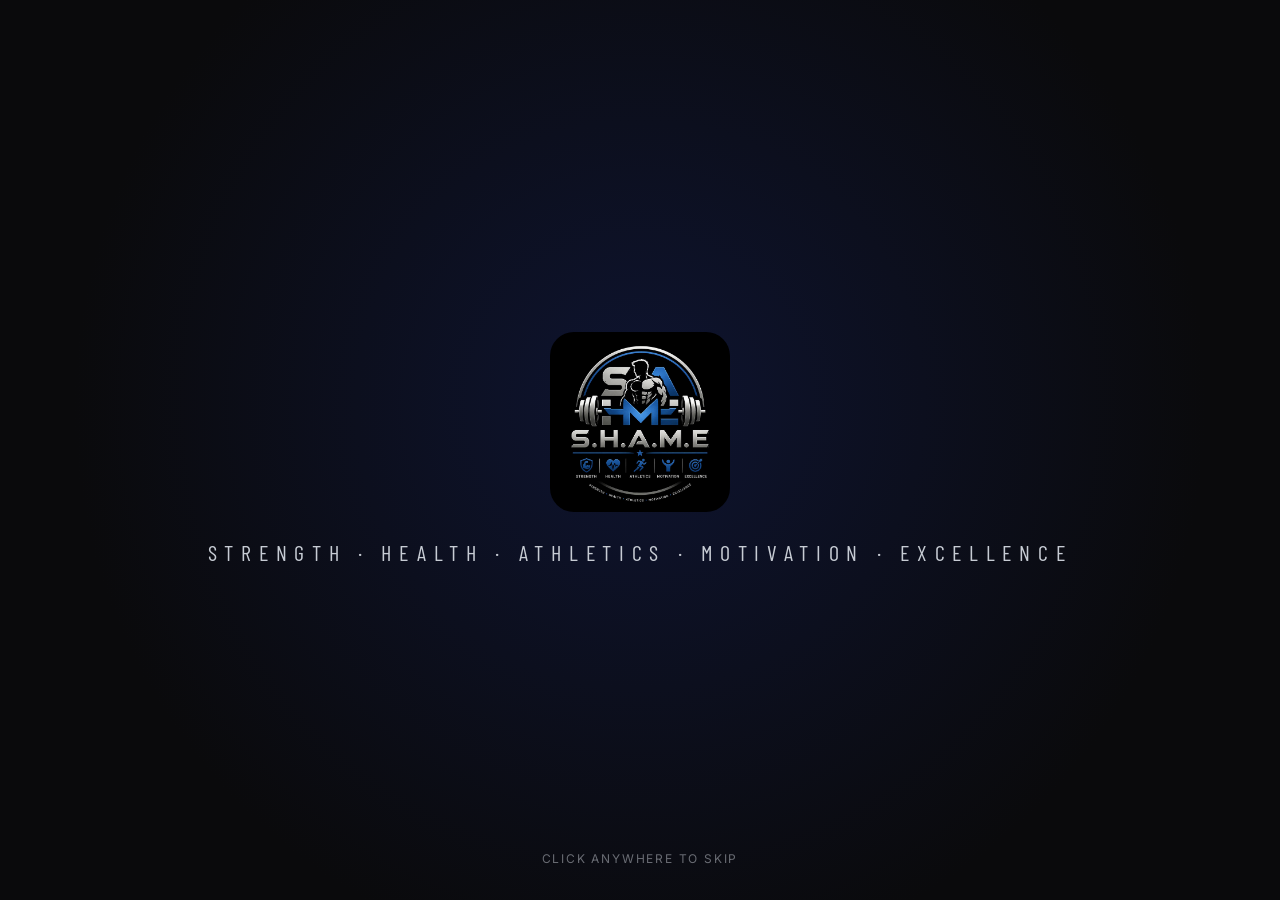
==== dashboard.html @ 20376192 "IAP-37: logout and route guard on all protected pages" ====
<!DOCTYPE html>
<html lang="en">
<head>
  <meta charset="UTF-8" />
  <meta name="viewport" content="width=device-width, initial-scale=1.0" />
  <title>S.H.A.M.E Gym — Dashboard</title>

  <link rel="preconnect" href="https://fonts.googleapis.com" />
  <link rel="preconnect" href="https://fonts.gstatic.com" crossorigin />
  <link href="https://fonts.googleapis.com/css2?family=Barlow+Condensed:wght@500;600;700&family=Inter:wght@400;500;600&display=swap" rel="stylesheet" />
  <link rel="stylesheet" href="css/style.css" />

  <!-- ROUTE GUARD: runs before the page renders. No session -> back to login. -->
  <script src="js/auth.js"></script>
  <script>requireAuth();</script>
</head>
<body>
  <div class="app">

    <!-- SHARED SIDEBAR (same markup on every internal page; only the
         active link changes). -->
    <aside class="sidebar">
      <div class="sidebar-brand">
        <img src="assets/logo.jpeg" alt="S.H.A.M.E logo" />
        <span class="wordmark">S.H.A.M.E</span>
      </div>

      <nav class="nav">
        <a class="nav-link active" href="dashboard.html">Dashboard</a>
        <a class="nav-link" href="members.html">Members</a>
        <a class="nav-link" href="trainers.html">Trainers</a>
        <a class="nav-link" href="schedules.html">Schedules</a>
      </nav>

      <div class="sidebar-user">
        <div class="user-name" id="sidebarUserName">—</div>
        <div class="user-role" id="sidebarUserRole">—</div>
        <button class="btn btn-ghost btn-sm btn-block" id="logoutBtn" style="margin-top:12px;">Log out</button>
      </div>
    </aside>

    <!-- MAIN CONTENT -->
    <main class="main page-enter">
      <div class="page-header">
        <div>
          <h1 id="welcomeTitle">Welcome back</h1>
          <p class="subtitle">Here is what is happening at S.H.A.M.E today.</p>
        </div>
      </div>

      <!-- Quick stats: numbers are computed from localStorage at load. -->
      <div class="stats-grid">
        <div class="stat-card">
          <div class="stat-label">Total members</div>
          <div class="stat-value" id="statMembers">0</div>
        </div>
        <div class="stat-card">
          <div class="stat-label">Trainers</div>
          <div class="stat-value" id="statTrainers">0</div>
        </div>
        <div class="stat-card">
          <div class="stat-label">Scheduled classes</div>
          <div class="stat-value" id="statClasses">0</div>
        </div>
      </div>

      <section class="card">
        <h2 style="font-size:24px;margin-bottom:8px;">Quick actions</h2>
        <p class="subtitle" style="margin-bottom:16px;">Jump straight to the most common tasks.</p>
        <div style="display:flex; gap:12px; flex-wrap:wrap;">
          <a class="btn btn-primary" href="members.html">Manage members</a>
          <a class="btn btn-ghost" href="trainers.html">Manage trainers</a>
          <a class="btn btn-ghost" href="schedules.html">Manage schedules</a>
        </div>
      </section>
    </main>
  </div>

  <script src="js/data.js"></script>
  <script>
    // Fill the sidebar user box and wire logout.
    mountSidebarUser();

    // Personalise the greeting with the logged-in user's name.
    document.getElementById("welcomeTitle").textContent =
      "Welcome back, " + getSession().name;

    // Compute the quick stats straight from localStorage (array lengths).
    document.getElementById("statMembers").textContent = getMembers().length;
    document.getElementById("statTrainers").textContent = getTrainers().length;
    document.getElementById("statClasses").textContent = getSchedules().length;
  </script>
</body>
</html>
---- css/style.css ----
/* ============================================================
   S.H.A.M.E GYM — shared stylesheet
   One file shared by every page. Organised top-to-bottom as:
   1) Theme variables  2) Base/reset  3) Layout (sidebar + main)
   4) Components (buttons, forms, cards, tables, badges, modal)
   5) Login + splash  6) Toast  7) Animations + reduced motion
   ============================================================ */

/* ---------- 1) THEME VARIABLES ---------- */
/* All colours and shared sizes live here so the whole app can be
   re-themed from one place. */
:root {
  --bg: #0A0A0C;            /* near-black main background */
  --bg-elevated: #121218;   /* card / panel surfaces */
  --bg-hover: #1A1A22;      /* hover state for rows and cards */
  --navy: #16213E;          /* deep navy accent for gradients */
  --primary: #2E5BFF;       /* athletic blue: buttons, active nav, links */
  --purple: #5B2EAE;        /* dark purple secondary accent */
  --silver: #C7CCD4;        /* secondary text */
  --white: #F5F7FA;         /* headings and primary text */
  --danger: #FF4D5E;        /* errors */
  --success: #2EE6A8;       /* success states */
  --border: rgba(255, 255, 255, 0.08); /* 1px borders */

  /* Spacing scale (8 / 16 / 24 / 32) keeps gaps consistent everywhere. */
  --space-1: 8px;
  --space-2: 16px;
  --space-3: 24px;
  --space-4: 32px;

  --radius-card: 12px;
  --radius-control: 10px;

  --font-display: "Barlow Condensed", system-ui, sans-serif; /* headings */
  --font-body: "Inter", system-ui, sans-serif;               /* body / UI */
}

/* ---------- 2) BASE / RESET ---------- */
/* Light reset so margins and box sizing behave the same in all browsers. */
* {
  margin: 0;
  padding: 0;
  box-sizing: border-box;
}

body {
  font-family: var(--font-body);
  color: var(--white);
  background-color: var(--bg);
  /* Layered gradients give a non-flat background: a faint blue glow top-left,
     a purple hint bottom-right, over the near-black base. */
  background-image:
    radial-gradient(900px 600px at 15% -10%, rgba(46, 91, 255, 0.10), transparent 60%),
    radial-gradient(700px 500px at 100% 100%, rgba(91, 46, 174, 0.10), transparent 60%),
    linear-gradient(160deg, #0A0A0C 0%, #0B0E1A 55%, #0A0A0C 100%);
  background-attachment: fixed;
  min-height: 100vh;
  line-height: 1.5;
}

h1, h2, h3, h4 {
  font-family: var(--font-display);
  text-transform: uppercase;
  letter-spacing: 0.04em;
  font-weight: 700;
  color: var(--white);
  line-height: 1.1;
}

a { color: var(--primary); text-decoration: none; }

/* ---------- 3) LAYOUT: SIDEBAR + MAIN ---------- */
/* Every internal page uses this shell: a fixed sidebar on the left and a
   scrolling main area on the right. */
.app {
  display: flex;
  min-height: 100vh;
}

.sidebar {
  position: fixed;
  top: 0;
  left: 0;
  width: 260px;
  height: 100vh;
  background-color: var(--bg-elevated);
  border-right: 1px solid var(--border);
  display: flex;
  flex-direction: column;
  padding: var(--space-3) var(--space-2);
}

.sidebar-brand {
  display: flex;
  align-items: center;
  gap: var(--space-1);
  padding-bottom: var(--space-3);
  border-bottom: 1px solid var(--border);
}

.sidebar-brand img {
  width: 44px;
  height: 44px;
  border-radius: 10px;
  object-fit: cover;
}

/* The wordmark uses a silver-to-blue metallic gradient clipped to the text,
   echoing the chrome look of the logo. */
.sidebar-brand .wordmark {
  font-family: var(--font-display);
  font-size: 22px;
  font-weight: 700;
  letter-spacing: 0.12em;
  background: linear-gradient(100deg, var(--silver), var(--primary));
  -webkit-background-clip: text;
  background-clip: text;
  color: transparent;
}

.nav {
  display: flex;
  flex-direction: column;
  gap: 4px;
  margin-top: var(--space-3);
  flex: 1; /* pushes the user box to the bottom */
}

.nav-link {
  position: relative;
  display: flex;
  align-items: center;
  gap: var(--space-1);
  padding: 12px 14px;
  border-radius: var(--radius-control);
  color: var(--silver);
  font-weight: 500;
  transition: background-color 0.2s ease, color 0.2s ease;
}

.nav-link:hover {
  background-color: var(--bg-hover);
  color: var(--white);
}

/* The active link gets a blue background tint and an animated left bar. */
.nav-link.active {
  background-color: rgba(46, 91, 255, 0.14);
  color: var(--white);
}

.nav-link.active::before {
  content: "";
  position: absolute;
  left: 0;
  top: 8px;
  bottom: 8px;
  width: 3px;
  border-radius: 3px;
  background: linear-gradient(var(--primary), var(--purple));
  animation: slide-in-left 0.3s ease;
}

/* Logged-in user block pinned to the bottom of the sidebar. */
.sidebar-user {
  border-top: 1px solid var(--border);
  padding-top: var(--space-2);
}

.sidebar-user .user-name { font-weight: 600; color: var(--white); }
.sidebar-user .user-role {
  font-size: 12px;
  color: var(--silver);
  text-transform: capitalize;
}

.main {
  margin-left: 260px; /* clears the fixed sidebar */
  flex: 1;
  padding: var(--space-4);
  width: calc(100% - 260px);
}

/* Page header: title on the left, optional action button on the right. */
.page-header {
  display: flex;
  align-items: center;
  justify-content: space-between;
  margin-bottom: var(--space-4);
  gap: var(--space-2);
}

.page-header h1 { font-size: 34px; }
.page-header .subtitle { color: var(--silver); margin-top: 4px; }

/* ---------- 4) COMPONENTS ---------- */

/* Buttons share one base; modifiers change colour. */
.btn {
  font-family: var(--font-body);
  font-weight: 600;
  font-size: 14px;
  padding: 11px 18px;
  border: 1px solid transparent;
  border-radius: var(--radius-control);
  cursor: pointer;
  color: var(--white);
  background-color: var(--bg-hover);
  transition: transform 0.12s ease, box-shadow 0.2s ease,
              background-color 0.2s ease;
}

.btn:hover { transform: translateY(-2px); }     /* hover lift */
.btn:active { transform: translateY(0); }        /* press-down */
.btn:focus-visible {
  outline: 2px solid var(--primary);
  outline-offset: 2px;
}

.btn-primary {
  background: linear-gradient(120deg, var(--primary), #1E45D8);
  border-color: rgba(46, 91, 255, 0.6);
}
.btn-primary:hover { box-shadow: 0 6px 20px rgba(46, 91, 255, 0.35); } /* blue glow */

.btn-ghost {
  background-color: transparent;
  border-color: var(--border);
  color: var(--silver);
}
.btn-ghost:hover { color: var(--white); background-color: var(--bg-hover); }

.btn-danger { background-color: transparent; border-color: rgba(255,77,94,0.4); color: var(--danger); }
.btn-danger:hover { background-color: rgba(255, 77, 94, 0.12); }

.btn-sm { padding: 7px 12px; font-size: 13px; }
.btn-block { width: 100%; }

/* Generic elevated panel/card surface. */
.card {
  background-color: var(--bg-elevated);
  border: 1px solid var(--border);
  border-radius: var(--radius-card);
  padding: var(--space-3);
}

/* Dashboard quick-stat cards. */
.stats-grid {
  display: grid;
  grid-template-columns: repeat(auto-fit, minmax(220px, 1fr));
  gap: var(--space-3);
  margin-bottom: var(--space-4);
}

.stat-card {
  background-color: var(--bg-elevated);
  border: 1px solid var(--border);
  border-radius: var(--radius-card);
  padding: var(--space-3);
  position: relative;
  overflow: hidden;
  transition: background-color 0.2s ease, transform 0.12s ease;
}
.stat-card:hover { background-color: var(--bg-hover); transform: translateY(-2px); }

.stat-card .stat-label {
  font-size: 12px;
  letter-spacing: 0.12em;
  text-transform: uppercase;
  color: var(--silver);
}
.stat-card .stat-value {
  font-family: var(--font-display);
  font-size: 48px;
  font-weight: 700;
  background: linear-gradient(120deg, var(--white), var(--primary));
  -webkit-background-clip: text;
  background-clip: text;
  color: transparent;
}

/* Forms: labels, inputs and inline error messages. */
.field { margin-bottom: var(--space-2); }
.field label {
  display: block;
  font-size: 13px;
  font-weight: 500;
  color: var(--silver);
  margin-bottom: 6px;
}

.field input,
.field select {
  width: 100%;
  padding: 11px 13px;
  background-color: var(--bg);
  border: 1px solid var(--border);
  border-radius: var(--radius-control);
  color: var(--white);
  font-family: var(--font-body);
  font-size: 14px;
  transition: border-color 0.2s ease, box-shadow 0.2s ease;
}

.field input::placeholder { color: rgba(199, 204, 212, 0.4); }

.field input:focus,
.field select:focus {
  outline: none;
  border-color: var(--primary);
  box-shadow: 0 0 0 3px rgba(46, 91, 255, 0.25); /* focus ring */
}

/* Invalid input: red border + a one-shot shake (added by JS). */
.field input.invalid,
.field select.invalid { border-color: var(--danger); }
.shake { animation: shake 0.35s ease; }

.field-error {
  display: block;
  min-height: 16px;
  margin-top: 5px;
  font-size: 12px;
  color: var(--danger);
  opacity: 0;
  transition: opacity 0.2s ease;
}
.field-error.show { opacity: 1; }

/* Tables for members and schedules. */
.table-wrap {
  background-color: var(--bg-elevated);
  border: 1px solid var(--border);
  border-radius: var(--radius-card);
  overflow: hidden;
}

table { width: 100%; border-collapse: collapse; }

thead th {
  text-align: left;
  font-family: var(--font-display);
  text-transform: uppercase;
  letter-spacing: 0.06em;
  font-size: 13px;
  color: var(--silver);
  padding: 14px var(--space-2);
  border-bottom: 1px solid var(--border);
  background-color: rgba(255, 255, 255, 0.02);
}

tbody td {
  padding: 14px var(--space-2);
  border-bottom: 1px solid var(--border);
  font-size: 14px;
}
tbody tr:last-child td { border-bottom: none; }
tbody tr { transition: background-color 0.2s ease; }
tbody tr:hover { background-color: var(--bg-hover); } /* row hover */

.row-actions { display: flex; gap: var(--space-1); }

/* Coloured membership / specialization badges. */
.badge {
  display: inline-block;
  padding: 4px 11px;
  border-radius: 999px;
  font-size: 12px;
  font-weight: 600;
  letter-spacing: 0.03em;
  border: 1px solid transparent;
}
.badge-silver { color: var(--silver); background: rgba(199,204,212,0.12); border-color: rgba(199,204,212,0.25); }
.badge-blue   { color: #9DB4FF;     background: rgba(46,91,255,0.15);   border-color: rgba(46,91,255,0.4); }
.badge-purple { color: #C2A6F5;     background: rgba(91,46,174,0.18);   border-color: rgba(91,46,174,0.45); }

/* Trainer cards grid (different presentation from the tables). */
.cards-grid {
  display: grid;
  grid-template-columns: repeat(auto-fill, minmax(260px, 1fr));
  gap: var(--space-3);
}

.trainer-card {
  background-color: var(--bg-elevated);
  border: 1px solid var(--border);
  border-radius: var(--radius-card);
  padding: var(--space-3);
  transition: background-color 0.2s ease, transform 0.12s ease, box-shadow 0.2s ease;
}
.trainer-card:hover {
  background-color: var(--bg-hover);
  transform: translateY(-3px);
  box-shadow: 0 10px 30px rgba(0, 0, 0, 0.4);
}

/* Circular monogram avatar built from the trainer's initials. */
.trainer-avatar {
  width: 56px;
  height: 56px;
  border-radius: 50%;
  display: flex;
  align-items: center;
  justify-content: center;
  font-family: var(--font-display);
  font-size: 22px;
  font-weight: 700;
  color: var(--white);
  background: linear-gradient(135deg, var(--primary), var(--purple));
  margin-bottom: var(--space-2);
}

.trainer-card .trainer-name { font-family: var(--font-display); font-size: 22px; text-transform: uppercase; }
.trainer-card .trainer-contact { color: var(--silver); font-size: 13px; margin-top: var(--space-2); }
.trainer-card .trainer-meta { margin-top: var(--space-2); display: flex; gap: var(--space-1); flex-wrap: wrap; align-items: center; }

/* Empty-state message shown when a list has no items. */
.empty-state {
  text-align: center;
  color: var(--silver);
  padding: var(--space-4);
}

/* Modal dialog: dimmed backdrop + centred panel. Hidden by default. */
.modal-backdrop {
  position: fixed;
  inset: 0;
  background: rgba(5, 5, 8, 0.7);
  backdrop-filter: blur(3px);
  display: none;             /* toggled to flex by JS */
  align-items: center;
  justify-content: center;
  padding: var(--space-2);
  z-index: 50;
}
.modal-backdrop.open { display: flex; animation: fade-in 0.25s ease; }

.modal {
  width: 100%;
  max-width: 460px;
  background-color: var(--bg-elevated);
  border: 1px solid var(--border);
  border-radius: var(--radius-card);
  padding: var(--space-3);
  max-height: 90vh;
  overflow-y: auto;
  animation: scale-in 0.25s ease;
}

.modal-head {
  display: flex;
  align-items: center;
  justify-content: space-between;
  margin-bottom: var(--space-3);
}
.modal-head h2 { font-size: 26px; }
.modal-close {
  background: none;
  border: none;
  color: var(--silver);
  font-size: 24px;
  cursor: pointer;
  line-height: 1;
}
.modal-close:hover { color: var(--white); }
.modal-actions { display: flex; gap: var(--space-1); justify-content: flex-end; margin-top: var(--space-3); }

/* ---------- 5) LOGIN + SPLASH ---------- */
.login-wrap {
  min-height: 100vh;
  display: flex;
  align-items: center;
  justify-content: center;
  padding: var(--space-2);
}

/* Glassy login card with a faint blue plate-glow behind it. */
.login-card {
  width: 100%;
  max-width: 400px;
  background: rgba(18, 18, 24, 0.75);
  backdrop-filter: blur(12px);
  border: 1px solid var(--border);
  border-radius: var(--radius-card);
  padding: var(--space-4);
  position: relative;
  box-shadow: 0 30px 80px rgba(0, 0, 0, 0.5);
}

.login-logo {
  width: 84px;
  height: 84px;
  border-radius: 16px;
  object-fit: cover;
  display: block;
  margin: 0 auto var(--space-2);
}

.login-card h1 { font-size: 32px; text-align: center; }
.login-card .login-sub {
  text-align: center;
  color: var(--silver);
  font-size: 13px;
  letter-spacing: 0.18em;
  text-transform: uppercase;
  margin-bottom: var(--space-3);
}

/* Form-level error banner (wrong credentials). */
.form-error {
  display: none;
  background: rgba(255, 77, 94, 0.12);
  border: 1px solid rgba(255, 77, 94, 0.4);
  color: var(--danger);
  border-radius: var(--radius-control);
  padding: 10px 13px;
  font-size: 13px;
  margin-bottom: var(--space-2);
}
.form-error.show { display: block; animation: fade-in 0.25s ease; }

/* Collapsible demo-credentials hint (native <details>). */
.demo-hint {
  margin-top: var(--space-3);
  border: 1px dashed var(--border);
  border-radius: var(--radius-control);
  padding: 12px 14px;
  font-size: 13px;
}
.demo-hint summary {
  cursor: pointer;
  color: var(--silver);
  font-weight: 500;
  letter-spacing: 0.04em;
}
.demo-hint code { color: #9DB4FF; }
.demo-hint ul { list-style: none; margin-top: var(--space-1); }
.demo-hint li { padding: 3px 0; color: var(--silver); }

/* Full-screen splash overlay shown once per session. */
.splash {
  position: fixed;
  inset: 0;
  z-index: 100;
  background: radial-gradient(circle at 50% 45%, #0E1430, var(--bg) 70%);
  display: flex;
  flex-direction: column;
  align-items: center;
  justify-content: center;
  cursor: pointer; /* click anywhere to skip */
}
.splash.hide { animation: splash-out 0.6s ease forwards; }

.splash img {
  width: 180px;
  height: 180px;
  border-radius: 24px;
  object-fit: cover;
  opacity: 0;
  transform: scale(0.7);
  animation: logo-pop 1.2s cubic-bezier(0.2, 0.8, 0.2, 1) forwards;
}

.splash-tagline {
  margin-top: var(--space-3);
  font-family: var(--font-display);
  font-size: clamp(14px, 3vw, 22px);
  letter-spacing: 0.35em;
  text-transform: uppercase;
  color: var(--silver);
  opacity: 0;
  transform: translateY(12px);
  animation: tagline-in 1s ease 1s forwards; /* starts after the logo */
  text-align: center;
  padding: 0 var(--space-2);
}
.splash-skip {
  position: absolute;
  bottom: var(--space-4);
  font-size: 12px;
  letter-spacing: 0.15em;
  text-transform: uppercase;
  color: rgba(199, 204, 212, 0.5);
}

/* ---------- 6) TOAST ---------- */
/* One container, top-right, shared by every page through showToast(). */
.toast-container {
  position: fixed;
  top: var(--space-3);
  right: var(--space-3);
  z-index: 200;
  display: flex;
  flex-direction: column;
  gap: var(--space-1);
}

.toast {
  min-width: 240px;
  max-width: 320px;
  background-color: var(--bg-elevated);
  border: 1px solid var(--border);
  border-left: 4px solid var(--primary);
  border-radius: var(--radius-control);
  padding: 13px 16px;
  font-size: 14px;
  box-shadow: 0 12px 30px rgba(0, 0, 0, 0.45);
  animation: toast-in 0.3s ease;
}
.toast.toast-success { border-left-color: var(--success); }
.toast.toast-error { border-left-color: var(--danger); }
.toast.leaving { animation: toast-out 0.3s ease forwards; }

/* ---------- 7) ANIMATIONS ---------- */
/* Subtle fade+slide applied to main content on every page load. */
.page-enter { animation: page-enter 0.3s ease; }

@keyframes page-enter {
  from { opacity: 0; transform: translateY(10px); }
  to   { opacity: 1; transform: translateY(0); }
}
@keyframes fade-in {
  from { opacity: 0; }
  to   { opacity: 1; }
}
@keyframes scale-in {
  from { opacity: 0; transform: scale(0.95); }
  to   { opacity: 1; transform: scale(1); }
}
@keyframes slide-in-left {
  from { opacity: 0; transform: translateX(-6px); }
  to   { opacity: 1; transform: translateX(0); }
}
@keyframes shake {
  0%, 100% { transform: translateX(0); }
  20% { transform: translateX(-6px); }
  40% { transform: translateX(6px); }
  60% { transform: translateX(-4px); }
  80% { transform: translateX(4px); }
}
@keyframes toast-in {
  from { opacity: 0; transform: translateX(30px); }
  to   { opacity: 1; transform: translateX(0); }
}
@keyframes toast-out {
  from { opacity: 1; transform: translateX(0); }
  to   { opacity: 0; transform: translateX(30px); }
}
@keyframes logo-pop {
  0%   { opacity: 0; transform: scale(0.7); }
  60%  { opacity: 1; transform: scale(1.05); }
  100% { opacity: 1; transform: scale(1); }
}
@keyframes tagline-in {
  from { opacity: 0; transform: translateY(12px); letter-spacing: 0.5em; }
  to   { opacity: 1; transform: translateY(0); letter-spacing: 0.35em; }
}
@keyframes splash-out {
  from { opacity: 1; }
  to   { opacity: 0; visibility: hidden; }
}

/* Accessibility: people who prefer reduced motion get no decorative motion. */
@media (prefers-reduced-motion: reduce) {
  *,
  *::before,
  *::after {
    animation-duration: 0.001ms !important;
    animation-iteration-count: 1 !important;
    transition-duration: 0.001ms !important;
  }
}

/* ---------- RESPONSIVE: collapse sidebar on small screens ---------- */
@media (max-width: 760px) {
  .sidebar {
    position: static;
    width: 100%;
    height: auto;
    flex-direction: row;
    flex-wrap: wrap;
    align-items: center;
    gap: var(--space-1);
  }
  .nav { flex-direction: row; flex-wrap: wrap; margin-top: 0; flex: 1 1 100%; }
  .sidebar-user { flex: 1 1 100%; }
  .main { margin-left: 0; width: 100%; padding: var(--space-2); }
  .app { flex-direction: column; }
}
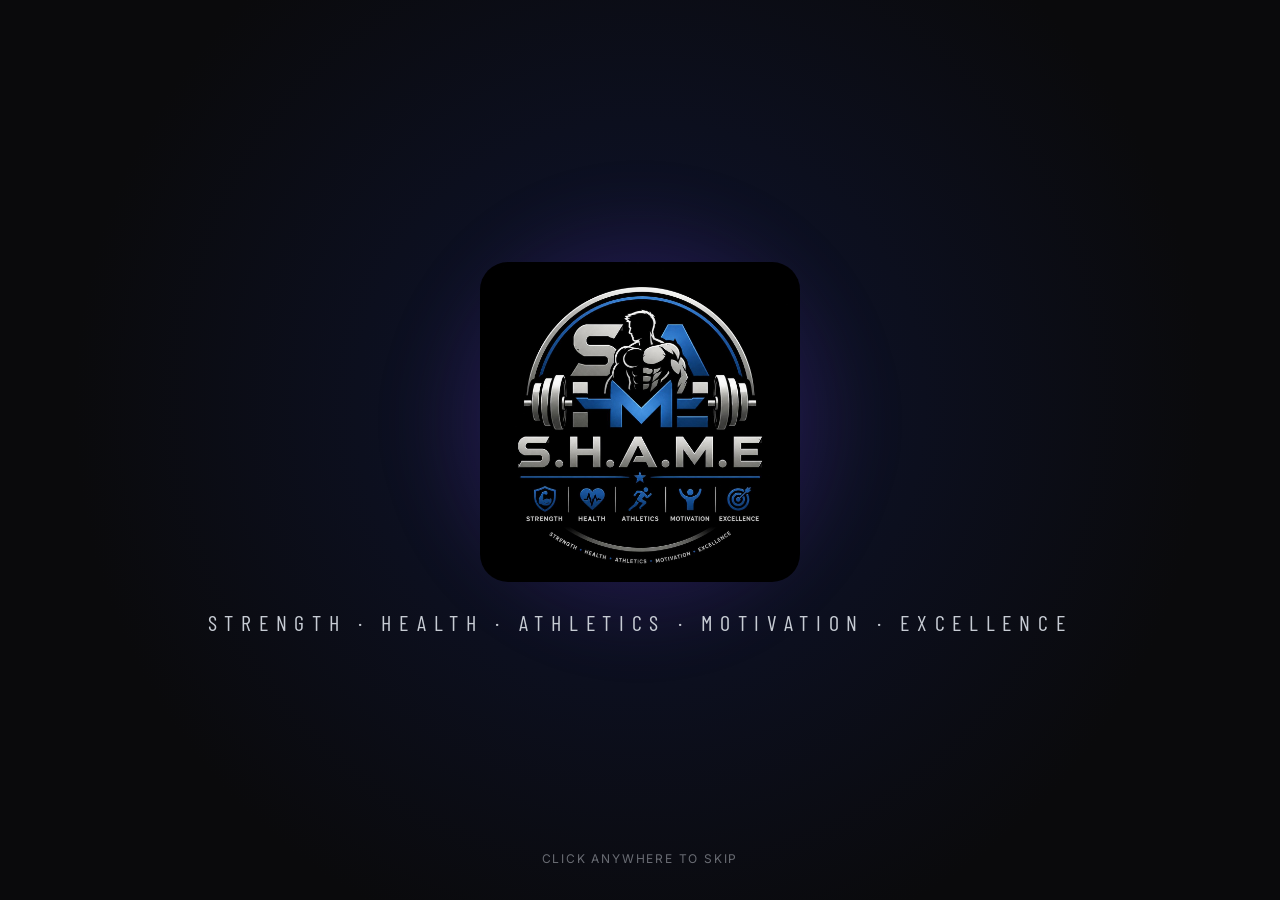
==== commit 8b46da8c: "Sprint 2: workouts, meetings, profile management and supporting features" ====
--- a/dashboard.html
+++ b/dashboard.html
@@ -9,32 +9,27 @@
   <link rel="preconnect" href="https://fonts.gstatic.com" crossorigin />
   <link href="https://fonts.googleapis.com/css2?family=Barlow+Condensed:wght@500;600;700&family=Inter:wght@400;500;600&display=swap" rel="stylesheet" />
   <link rel="stylesheet" href="css/style.css" />
-
-  <!-- ROUTE GUARD: runs before the page renders. No session -> back to login. -->
+  <link rel="stylesheet" href="css/workouts.css" />
+
+  <!-- GUARDS: must have a session; dashboard is allowed for every role. -->
   <script src="js/auth.js"></script>
-  <script>requireAuth();</script>
+  <script>requireAuth(); requirePageAccess("dashboard");</script>
 </head>
 <body>
   <div class="app">
 
-    <!-- SHARED SIDEBAR (same markup on every internal page; only the
-         active link changes). -->
+    <!-- SHARED SIDEBAR. Nav links are rendered by mountSidebar() based on role. -->
     <aside class="sidebar">
       <div class="sidebar-brand">
         <img src="assets/logo.jpeg" alt="S.H.A.M.E logo" />
         <span class="wordmark">S.H.A.M.E</span>
       </div>
 
-      <nav class="nav">
-        <a class="nav-link active" href="dashboard.html">Dashboard</a>
-        <a class="nav-link" href="members.html">Members</a>
-        <a class="nav-link" href="trainers.html">Trainers</a>
-        <a class="nav-link" href="schedules.html">Schedules</a>
-      </nav>
+      <nav class="nav" id="nav"></nav>
 
       <div class="sidebar-user">
         <div class="user-name" id="sidebarUserName">—</div>
-        <div class="user-role" id="sidebarUserRole">—</div>
+        <span class="badge badge-silver" id="sidebarUserRole">—</span>
         <button class="btn btn-ghost btn-sm btn-block" id="logoutBtn" style="margin-top:12px;">Log out</button>
       </div>
     </aside>
@@ -46,49 +41,200 @@
           <h1 id="welcomeTitle">Welcome back</h1>
           <p class="subtitle">Here is what is happening at S.H.A.M.E today.</p>
         </div>
-      </div>
-
-      <!-- Quick stats: numbers are computed from localStorage at load. -->
-      <div class="stats-grid">
-        <div class="stat-card">
-          <div class="stat-label">Total members</div>
-          <div class="stat-value" id="statMembers">0</div>
+        <span class="badge" id="headerRoleBadge">—</span>
+      </div>
+
+      <!-- ADMIN / TRAINER VIEW: live stats + quick links. -->
+      <div id="staffView" style="display:none;">
+        <div class="stats-grid">
+          <div class="stat-card">
+            <div class="stat-icon">
+              <svg viewBox="0 0 24 24" fill="none" stroke="currentColor" stroke-width="2" stroke-linecap="round" stroke-linejoin="round"><path d="M17 21v-2a4 4 0 0 0-4-4H5a4 4 0 0 0-4 4v2"/><circle cx="9" cy="7" r="4"/><path d="M23 21v-2a4 4 0 0 0-3-3.87"/><path d="M16 3.13a4 4 0 0 1 0 7.75"/></svg>
+            </div>
+            <div class="stat-value" id="statMembers">0</div>
+            <div class="stat-label">Total members</div>
+          </div>
+          <div class="stat-card">
+            <div class="stat-icon">
+              <svg viewBox="0 0 24 24" fill="none" stroke="currentColor" stroke-width="2" stroke-linecap="round" stroke-linejoin="round"><path d="m6.5 6.5 11 11"/><path d="m21 21-1-1"/><path d="m3 3 1 1"/><path d="m18 22 4-4"/><path d="m2 6 4-4"/><path d="m3 10 7-7"/><path d="m14 21 7-7"/></svg>
+            </div>
+            <div class="stat-value" id="statTrainers">0</div>
+            <div class="stat-label">Trainers</div>
+          </div>
+          <div class="stat-card">
+            <div class="stat-icon">
+              <svg viewBox="0 0 24 24" fill="none" stroke="currentColor" stroke-width="2" stroke-linecap="round" stroke-linejoin="round"><rect x="3" y="4" width="18" height="18" rx="2"/><path d="M16 2v4M8 2v4M3 10h18"/></svg>
+            </div>
+            <div class="stat-value" id="statClasses">0</div>
+            <div class="stat-label">Scheduled classes</div>
+          </div>
         </div>
-        <div class="stat-card">
-          <div class="stat-label">Trainers</div>
-          <div class="stat-value" id="statTrainers">0</div>
-        </div>
-        <div class="stat-card">
-          <div class="stat-label">Scheduled classes</div>
-          <div class="stat-value" id="statClasses">0</div>
-        </div>
-      </div>
-
-      <section class="card">
-        <h2 style="font-size:24px;margin-bottom:8px;">Quick actions</h2>
-        <p class="subtitle" style="margin-bottom:16px;">Jump straight to the most common tasks.</p>
-        <div style="display:flex; gap:12px; flex-wrap:wrap;">
-          <a class="btn btn-primary" href="members.html">Manage members</a>
-          <a class="btn btn-ghost" href="trainers.html">Manage trainers</a>
-          <a class="btn btn-ghost" href="schedules.html">Manage schedules</a>
-        </div>
-      </section>
+
+        <section class="card">
+          <h2 style="font-size:24px;margin-bottom:8px;">Quick links</h2>
+          <p class="subtitle" style="margin-bottom:16px;">Jump straight to your areas.</p>
+          <div id="quickLinks" style="display:flex; gap:12px; flex-wrap:wrap;"></div>
+        </section>
+
+        <section class="card" id="adminMeetingsSection" style="display:none; margin-top:24px;">
+          <h2 style="font-size:24px;margin-bottom:8px;">Upcoming staff meetings</h2>
+          <p class="subtitle" style="margin-bottom:16px;">Internal coordination for the coaching team.</p>
+          <div id="adminMeetingsList"></div>
+          <a class="btn btn-ghost" href="meetings.html" style="margin-top:12px;">Manage all meetings</a>
+        </section>
+      </div>
+
+      <!-- MEMBER VIEW: simpler welcome panel pointing to the timetable. -->
+      <div id="memberView" style="display:none;">
+        <section class="card" style="margin-bottom:24px;">
+          <h2 style="font-size:24px;margin-bottom:8px;">Your membership</h2>
+          <p class="subtitle" style="margin-bottom:16px;">Your account and membership details.</p>
+          <div id="membershipBadges" style="display:flex; gap:12px; flex-wrap:wrap; margin-bottom:16px;">
+            <span class="badge badge-silver">Loading…</span>
+          </div>
+          <div class="card-actions">
+            <a class="btn btn-ghost" href="profile.html">Edit profile</a>
+          </div>
+        </section>
+
+        <section class="card" style="margin-bottom:24px;">
+          <h2 style="font-size:24px;margin-bottom:8px;">Upcoming classes</h2>
+          <p class="subtitle" style="margin-bottom:16px;">Classes you are enrolled in.</p>
+          <div id="enrolledClassesList"></div>
+          <div class="card-actions">
+            <a class="btn btn-primary" href="schedules.html">Browse class schedule</a>
+          </div>
+        </section>
+
+        <!-- MY WORKOUT PROGRAM. Filled by renderWorkoutProgram() from workouts.js:
+             the active plan with daily exercises, or a "no active plan" state. -->
+        <section class="card">
+          <h2 style="font-size:24px;margin-bottom:8px;">My Workout Program</h2>
+          <p class="subtitle" style="margin-bottom:16px;">Follow your trainer's plan during your gym session.</p>
+          <div id="workoutContent"></div>
+          <div class="card-actions wk-dashboard-footer">
+            <a class="btn btn-ghost" href="workouts.html">Open full workout page</a>
+          </div>
+        </section>
+      </div>
     </main>
   </div>
 
   <script src="js/data.js"></script>
+  <script src="js/enrollments.js"></script>
+  <script src="js/toast.js"></script>
+  <script src="js/workouts.js"></script>
+  <script src="js/meetings.js"></script>
+  <script src="js/schedules.js"></script>
   <script>
-    // Fill the sidebar user box and wire logout.
-    mountSidebarUser();
-
-    // Personalise the greeting with the logged-in user's name.
-    document.getElementById("welcomeTitle").textContent =
-      "Welcome back, " + getSession().name;
-
-    // Compute the quick stats straight from localStorage (array lengths).
-    document.getElementById("statMembers").textContent = getMembers().length;
-    document.getElementById("statTrainers").textContent = getTrainers().length;
-    document.getElementById("statClasses").textContent = getSchedules().length;
+    var session = getSession();
+
+    // Build the sidebar (nav links + user pill) for this role.
+    mountSidebar("dashboard");
+
+    // Personalise the greeting and show the role pill in the header.
+    document.getElementById("welcomeTitle").textContent = "Welcome back, " + session.name;
+    var headerBadge = document.getElementById("headerRoleBadge");
+    headerBadge.className = "badge " + getRoleBadgeClass(session.role);
+    headerBadge.textContent = getRoleLabel(session.role);
+
+    // If we were redirected here by the access guard, explain why.
+    if (sessionStorage.getItem("shame_access_denied")) {
+      sessionStorage.removeItem("shame_access_denied");
+      showToast("You don't have access to that page", "error");
+    }
+
+    // Animate a number from 0 up to target over ~800ms (skipped if the user
+    // prefers reduced motion).
+    function countUp(el, target) {
+      var reduce = window.matchMedia("(prefers-reduced-motion: reduce)").matches;
+      if (reduce) { el.textContent = target; return; }
+
+      var duration = 800;
+      var startTime = null;
+      function step(now) {
+        if (startTime === null) startTime = now;
+        var progress = Math.min((now - startTime) / duration, 1);
+        el.textContent = Math.floor(progress * target);
+        if (progress < 1) requestAnimationFrame(step);
+        else el.textContent = target; // land exactly on the target
+      }
+      requestAnimationFrame(step);
+    }
+
+    // Show the right view for the role. Members get the simple panel;
+    // admin and trainer get the live stat cards.
+    if (session.role === "member") {
+      document.getElementById("memberView").style.display = "block";
+
+      var user = findUserByEmail(session.email);
+      var member = findMemberForUser(user || session);
+      var badgeWrap = document.getElementById("membershipBadges");
+      badgeWrap.innerHTML = "";
+
+      if (member) {
+        var typeBadge = document.createElement("span");
+        var typeClass = member.type === "VIP" ? "badge-purple" : (member.type === "Premium" ? "badge-blue" : "badge-silver");
+        typeBadge.className = "badge " + typeClass;
+        typeBadge.textContent = member.type + " plan";
+        badgeWrap.appendChild(typeBadge);
+      } else {
+        var unknownBadge = document.createElement("span");
+        unknownBadge.className = "badge badge-silver";
+        unknownBadge.textContent = "Member account";
+        badgeWrap.appendChild(unknownBadge);
+      }
+
+      var statusBadge = document.createElement("span");
+      var accountStatus = getAccountStatus(session.email);
+      if (accountStatus === "active") {
+        statusBadge.className = "badge badge-green";
+        statusBadge.textContent = "Status: Active";
+      } else {
+        statusBadge.className = "badge badge-amber";
+        statusBadge.textContent = "Status: Pending";
+      }
+      badgeWrap.appendChild(statusBadge);
+
+      renderWorkoutProgram();
+      renderEnrolledClassesList("enrolledClassesList");
+    } else {
+      document.getElementById("staffView").style.display = "block";
+
+      countUp(document.getElementById("statMembers"), getMembers().length);
+      countUp(document.getElementById("statTrainers"), getTrainers().length);
+      countUp(document.getElementById("statClasses"), getSchedules().length);
+
+      var quick = document.getElementById("quickLinks");
+      getVisibleNavLinks(session.role).forEach(function (link) {
+        if (link.key === "dashboard") return;
+        var a = document.createElement("a");
+        a.className = "btn btn-ghost";
+        a.href = link.href;
+        a.textContent = "Open " + link.label;
+        quick.appendChild(a);
+      });
+
+      if (session.role === "admin" && typeof getUpcomingMeetings === "function") {
+        var meetingsSection = document.getElementById("adminMeetingsSection");
+        var meetingsList = document.getElementById("adminMeetingsList");
+        var upcoming = getUpcomingMeetings(3);
+        meetingsSection.style.display = "block";
+
+        if (upcoming.length === 0) {
+          meetingsList.innerHTML = '<p class="subtitle">No upcoming staff meetings scheduled.</p>';
+        } else {
+          var ul = document.createElement("ul");
+          ul.className = "simple-list";
+          upcoming.forEach(function (meeting) {
+            var li = document.createElement("li");
+            li.textContent = meeting.title + " — " + meeting.date + " at " + meeting.time + " (" + meeting.location + ")";
+            ul.appendChild(li);
+          });
+          meetingsList.appendChild(ul);
+        }
+      }
+    }
   </script>
 </body>
 </html>
--- a/css/style.css
+++ b/css/style.css
@@ -9,18 +9,25 @@
 /* ---------- 1) THEME VARIABLES ---------- */
 /* All colours and shared sizes live here so the whole app can be
    re-themed from one place. */
-:root {
-  --bg: #0A0A0C;            /* near-black main background */
-  --bg-elevated: #121218;   /* card / panel surfaces */
-  --bg-hover: #1A1A22;      /* hover state for rows and cards */
-  --navy: #16213E;          /* deep navy accent for gradients */
-  --primary: #2E5BFF;       /* athletic blue: buttons, active nav, links */
-  --purple: #5B2EAE;        /* dark purple secondary accent */
-  --silver: #C7CCD4;        /* secondary text */
-  --white: #F5F7FA;         /* headings and primary text */
-  --danger: #FF4D5E;        /* errors */
-  --success: #2EE6A8;       /* success states */
-  --border: rgba(255, 255, 255, 0.08); /* 1px borders */
+:root,
+body.role-admin {
+  --bg: #0A0A0C;
+  --bg-elevated: #121218;
+  --bg-hover: #1A1A22;
+  --bg-gradient-mid: #0B0E1A;
+  --navy: #16213E;
+  --primary: #2E5BFF;
+  --primary-dark: #1E45D8;
+  --primary-rgb: 46, 91, 255;
+  --purple: #5B2EAE;
+  --purple-rgb: 91, 46, 174;
+  --bg-glow-a: rgba(46, 91, 255, 0.10);
+  --bg-glow-b: rgba(91, 46, 174, 0.10);
+  --silver: #C7CCD4;
+  --white: #F5F7FA;
+  --danger: #FF4D5E;
+  --success: #2EE6A8;
+  --border: rgba(255, 255, 255, 0.08);
 
   /* Spacing scale (8 / 16 / 24 / 32) keeps gaps consistent everywhere. */
   --space-1: 8px;
@@ -33,6 +40,35 @@
 
   --font-display: "Barlow Condensed", system-ui, sans-serif; /* headings */
   --font-body: "Inter", system-ui, sans-serif;               /* body / UI */
+}
+
+/* Subtle accent shift per logged-in role (internal pages only). */
+body.role-trainer {
+  --bg: #0C0C0E;
+  --bg-elevated: #141418;
+  --bg-hover: #1C1C22;
+  --bg-gradient-mid: #101014;
+  --primary: #8B95A8;
+  --primary-dark: #6B7588;
+  --primary-rgb: 139, 149, 168;
+  --purple: #A8B0BE;
+  --purple-rgb: 168, 176, 190;
+  --bg-glow-a: rgba(139, 149, 168, 0.14);
+  --bg-glow-b: rgba(168, 176, 190, 0.10);
+}
+
+body.role-member {
+  --bg: #0B0912;
+  --bg-elevated: #13101C;
+  --bg-hover: #1B1726;
+  --bg-gradient-mid: #0E0A18;
+  --primary: #7B5AE0;
+  --primary-dark: #5B2EAE;
+  --primary-rgb: 123, 90, 224;
+  --purple: #9B6FE8;
+  --purple-rgb: 155, 111, 232;
+  --bg-glow-a: rgba(123, 90, 224, 0.16);
+  --bg-glow-b: rgba(91, 46, 174, 0.14);
 }
 
 /* ---------- 2) BASE / RESET ---------- */
@@ -50,9 +86,9 @@
   /* Layered gradients give a non-flat background: a faint blue glow top-left,
      a purple hint bottom-right, over the near-black base. */
   background-image:
-    radial-gradient(900px 600px at 15% -10%, rgba(46, 91, 255, 0.10), transparent 60%),
-    radial-gradient(700px 500px at 100% 100%, rgba(91, 46, 174, 0.10), transparent 60%),
-    linear-gradient(160deg, #0A0A0C 0%, #0B0E1A 55%, #0A0A0C 100%);
+    radial-gradient(900px 600px at 15% -10%, var(--bg-glow-a), transparent 60%),
+    radial-gradient(700px 500px at 100% 100%, var(--bg-glow-b), transparent 60%),
+    linear-gradient(160deg, var(--bg) 0%, var(--bg-gradient-mid) 55%, var(--bg) 100%);
   background-attachment: fixed;
   min-height: 100vh;
   line-height: 1.5;
@@ -68,6 +104,16 @@
 }
 
 a { color: var(--primary); text-decoration: none; }
+
+/* Visible keyboard focus on every interactive element (accessibility). */
+a:focus-visible,
+button:focus-visible,
+summary:focus-visible,
+.nav-link:focus-visible {
+  outline: 2px solid var(--primary);
+  outline-offset: 2px;
+  border-radius: 8px;
+}
 
 /* ---------- 3) LAYOUT: SIDEBAR + MAIN ---------- */
 /* Every internal page uses this shell: a fixed sidebar on the left and a
@@ -145,7 +191,7 @@
 
 /* The active link gets a blue background tint and an animated left bar. */
 .nav-link.active {
-  background-color: rgba(46, 91, 255, 0.14);
+  background-color: rgba(var(--primary-rgb), 0.14);
   color: var(--white);
 }
 
@@ -168,11 +214,8 @@
 }
 
 .sidebar-user .user-name { font-weight: 600; color: var(--white); }
-.sidebar-user .user-role {
-  font-size: 12px;
-  color: var(--silver);
-  text-transform: capitalize;
-}
+/* Role pill sits just under the name. */
+.sidebar-user .badge { display: inline-block; margin-top: 6px; }
 
 .main {
   margin-left: 260px; /* clears the fixed sidebar */
@@ -186,8 +229,9 @@
   display: flex;
   align-items: center;
   justify-content: space-between;
+  flex-wrap: wrap;
   margin-bottom: var(--space-4);
-  gap: var(--space-2);
+  gap: 12px;
 }
 
 .page-header h1 { font-size: 34px; }
@@ -211,17 +255,17 @@
 }
 
 .btn:hover { transform: translateY(-2px); }     /* hover lift */
-.btn:active { transform: translateY(0); }        /* press-down */
+.btn:active { transform: scale(0.98); }
 .btn:focus-visible {
   outline: 2px solid var(--primary);
   outline-offset: 2px;
 }
 
 .btn-primary {
-  background: linear-gradient(120deg, var(--primary), #1E45D8);
-  border-color: rgba(46, 91, 255, 0.6);
-}
-.btn-primary:hover { box-shadow: 0 6px 20px rgba(46, 91, 255, 0.35); } /* blue glow */
+  background: linear-gradient(120deg, var(--primary), var(--primary-dark));
+  border-color: rgba(var(--primary-rgb), 0.6);
+}
+.btn-primary:hover { box-shadow: 0 6px 20px rgba(var(--primary-rgb), 0.35); }
 
 .btn-ghost {
   background-color: transparent;
@@ -260,23 +304,45 @@
   position: relative;
   overflow: hidden;
   transition: background-color 0.2s ease, transform 0.12s ease;
-}
+  opacity: 0;
+  animation: card-enter 0.45s ease forwards;
+}
+.stat-card:nth-child(1) { animation-delay: 0.05s; }
+.stat-card:nth-child(2) { animation-delay: 0.12s; }
+.stat-card:nth-child(3) { animation-delay: 0.19s; }
 .stat-card:hover { background-color: var(--bg-hover); transform: translateY(-2px); }
 
+/* Small square icon tile at the top of each stat card. */
+.stat-icon {
+  width: 42px;
+  height: 42px;
+  border-radius: 10px;
+  display: flex;
+  align-items: center;
+  justify-content: center;
+  margin-bottom: var(--space-2);
+  background: linear-gradient(135deg, rgba(var(--primary-rgb), 0.20), rgba(var(--purple-rgb), 0.20));
+  border: 1px solid var(--border);
+  color: var(--primary);
+}
+.stat-icon svg { width: 22px; height: 22px; }
+
+.stat-card .stat-value {
+  font-family: var(--font-display);
+  font-size: 48px;
+  font-weight: 700;
+  line-height: 1;
+  background: linear-gradient(120deg, var(--white), var(--primary));
+  -webkit-background-clip: text;
+  background-clip: text;
+  color: transparent;
+}
 .stat-card .stat-label {
   font-size: 12px;
   letter-spacing: 0.12em;
   text-transform: uppercase;
   color: var(--silver);
-}
-.stat-card .stat-value {
-  font-family: var(--font-display);
-  font-size: 48px;
-  font-weight: 700;
-  background: linear-gradient(120deg, var(--white), var(--primary));
-  -webkit-background-clip: text;
-  background-clip: text;
-  color: transparent;
+  margin-top: 6px;
 }
 
 /* Forms: labels, inputs and inline error messages. */
@@ -308,7 +374,7 @@
 .field select:focus {
   outline: none;
   border-color: var(--primary);
-  box-shadow: 0 0 0 3px rgba(46, 91, 255, 0.25); /* focus ring */
+  box-shadow: 0 0 0 3px rgba(var(--primary-rgb), 0.25);
 }
 
 /* Invalid input: red border + a one-shot shake (added by JS). */
@@ -327,6 +393,52 @@
 }
 .field-error.show { opacity: 1; }
 
+.field-hint {
+  display: block;
+  margin-top: 5px;
+  font-size: 11px;
+  color: rgba(199, 204, 212, 0.55);
+  letter-spacing: 0.02em;
+}
+
+/* Country code + local number on one row. */
+.phone-field {
+  display: flex;
+  gap: 8px;
+  align-items: stretch;
+}
+
+.phone-country {
+  flex: 0 0 auto;
+  min-width: 118px;
+  max-width: 148px;
+  padding: 11px 10px;
+  background-color: var(--bg);
+  border: 1px solid var(--border);
+  border-radius: var(--radius-control);
+  color: var(--white);
+  font-family: var(--font-body);
+  font-size: 14px;
+  cursor: pointer;
+  transition: border-color 0.2s ease, box-shadow 0.2s ease;
+}
+
+.phone-country:focus {
+  outline: none;
+  border-color: var(--primary);
+  box-shadow: 0 0 0 3px rgba(var(--primary-rgb), 0.25);
+}
+
+.phone-field input[type="tel"] {
+  flex: 1;
+  min-width: 0;
+}
+
+.phone-field .invalid,
+.phone-field input.invalid {
+  border-color: var(--danger);
+}
+
 /* Tables for members and schedules. */
 .table-wrap {
   background-color: var(--bg-elevated);
@@ -356,9 +468,27 @@
 }
 tbody tr:last-child td { border-bottom: none; }
 tbody tr { transition: background-color 0.2s ease; }
+tbody tr.row-enter {
+  opacity: 0;
+  animation: row-enter 0.35s ease forwards;
+}
 tbody tr:hover { background-color: var(--bg-hover); } /* row hover */
 
-.row-actions { display: flex; gap: var(--space-1); }
+.row-actions {
+  display: flex;
+  flex-wrap: wrap;
+  align-items: center;
+  gap: 8px;
+}
+.row-actions .badge { flex-shrink: 0; }
+
+.card-actions {
+  display: flex;
+  flex-wrap: wrap;
+  align-items: center;
+  gap: 12px;
+  margin-top: 16px;
+}
 
 /* Coloured membership / specialization badges. */
 .badge {
@@ -373,6 +503,8 @@
 .badge-silver { color: var(--silver); background: rgba(199,204,212,0.12); border-color: rgba(199,204,212,0.25); }
 .badge-blue   { color: #9DB4FF;     background: rgba(46,91,255,0.15);   border-color: rgba(46,91,255,0.4); }
 .badge-purple { color: #C2A6F5;     background: rgba(91,46,174,0.18);   border-color: rgba(91,46,174,0.45); }
+.badge-green  { color: #7EEAB8;     background: rgba(46,230,168,0.12);  border-color: rgba(46,230,168,0.35); }
+.badge-amber  { color: #FFD080;     background: rgba(255,180,50,0.12);  border-color: rgba(255,180,50,0.35); }
 
 /* Trainer cards grid (different presentation from the tables). */
 .cards-grid {
@@ -388,6 +520,10 @@
   padding: var(--space-3);
   transition: background-color 0.2s ease, transform 0.12s ease, box-shadow 0.2s ease;
 }
+.trainer-card.card-enter {
+  opacity: 0;
+  animation: card-enter 0.4s ease forwards;
+}
 .trainer-card:hover {
   background-color: var(--bg-hover);
   transform: translateY(-3px);
@@ -420,6 +556,14 @@
   color: var(--silver);
   padding: var(--space-4);
 }
+.empty-state .empty-title {
+  font-family: var(--font-display);
+  font-size: 22px;
+  text-transform: uppercase;
+  color: var(--white);
+  margin-bottom: 6px;
+}
+.empty-state .btn { margin-top: var(--space-2); }
 
 /* Modal dialog: dimmed backdrop + centred panel. Hidden by default. */
 .modal-backdrop {
@@ -434,6 +578,10 @@
   z-index: 50;
 }
 .modal-backdrop.open { display: flex; animation: fade-in 0.25s ease; }
+
+.modal-backdrop.open .modal {
+  animation: modal-slide-up 0.3s cubic-bezier(0.2, 0.8, 0.2, 1);
+}
 
 .modal {
   width: 100%;
@@ -485,6 +633,95 @@
   padding: var(--space-4);
   position: relative;
   box-shadow: 0 30px 80px rgba(0, 0, 0, 0.5);
+  overflow: hidden;
+}
+
+.login-card-glow::before {
+  content: "";
+  position: absolute;
+  inset: -1px;
+  border-radius: inherit;
+  background: linear-gradient(135deg, rgba(var(--primary-rgb), 0.25), rgba(var(--purple-rgb), 0.15), transparent 60%);
+  z-index: -1;
+  opacity: 0.6;
+  animation: login-glow 4s ease-in-out infinite alternate;
+}
+
+.login-switch {
+  display: flex;
+  flex-direction: column;
+  align-items: center;
+  gap: 8px;
+  margin-top: var(--space-3);
+  padding-top: var(--space-2);
+  border-top: 1px solid var(--border);
+}
+
+.login-switch-text {
+  font-size: 13px;
+  color: var(--silver);
+}
+
+.view-switch {
+  animation: view-switch 0.35s ease;
+}
+
+.password-strength {
+  height: 4px;
+  background: rgba(255, 255, 255, 0.08);
+  border-radius: 4px;
+  margin-top: 8px;
+  overflow: hidden;
+}
+
+.password-strength-bar {
+  height: 100%;
+  width: 0%;
+  border-radius: 4px;
+  background: var(--silver);
+  transition: width 0.3s ease, background-color 0.3s ease;
+}
+.password-strength-bar.weak { background: var(--danger); }
+.password-strength-bar.medium { background: #FFB84D; }
+.password-strength-bar.strong { background: var(--success); }
+
+.form-success {
+  display: none;
+  background: rgba(46, 230, 168, 0.12);
+  border: 1px solid rgba(46, 230, 168, 0.4);
+  color: var(--success);
+  border-radius: var(--radius-control);
+  padding: 10px 13px;
+  font-size: 13px;
+  margin-bottom: var(--space-2);
+}
+.form-success.show { display: block; animation: fade-in 0.25s ease; }
+
+.btn-loading {
+  position: relative;
+  pointer-events: none;
+  opacity: 0.85;
+}
+.btn-loading .btn-label::after {
+  content: "";
+  display: inline-block;
+  width: 14px;
+  height: 14px;
+  margin-left: 8px;
+  border: 2px solid rgba(255, 255, 255, 0.3);
+  border-top-color: var(--white);
+  border-radius: 50%;
+  vertical-align: middle;
+  animation: spin 0.6s linear infinite;
+}
+
+.btn-success-flash {
+  animation: success-flash 0.35s ease;
+}
+
+.nav-link {
+  opacity: 0;
+  animation: slide-in-left 0.3s ease forwards;
 }
 
 .login-logo {
@@ -534,8 +771,14 @@
   letter-spacing: 0.04em;
 }
 .demo-hint code { color: #9DB4FF; }
-.demo-hint ul { list-style: none; margin-top: var(--space-1); }
+.demo-hint ul { list-style: none; margin-top: var(--space-1); margin-bottom: var(--space-2); }
 .demo-hint li { padding: 3px 0; color: var(--silver); }
+.demo-hint-group {
+  margin: var(--space-2) 0 var(--space-1);
+  font-size: 13px;
+  color: var(--silver);
+}
+.demo-hint-group:first-of-type { margin-top: var(--space-1); }
 
 /* Full-screen splash overlay shown once per session. */
 .splash {
@@ -551,10 +794,33 @@
 }
 .splash.hide { animation: splash-out 0.6s ease forwards; }
 
+/* Logo wrapper carries a soft blue/purple radial glow behind the mark. */
+.splash-logo {
+  position: relative;
+  display: flex;
+  align-items: center;
+  justify-content: center;
+}
+.splash-logo::before {
+  content: "";
+  position: absolute;
+  inset: -22%;
+  border-radius: 50%;
+  background: radial-gradient(circle, rgba(46, 91, 255, 0.40),
+              rgba(91, 46, 174, 0.20) 45%, transparent 70%);
+  filter: blur(26px);
+  z-index: 0;
+  opacity: 0;
+  animation: glow-in 1.2s ease 0.3s forwards;
+}
+
 .splash img {
-  width: 180px;
-  height: 180px;
-  border-radius: 24px;
+  position: relative;
+  z-index: 1;
+  /* Hero size: big on desktop, scales down on small screens. */
+  width: clamp(220px, 38vw, 320px);
+  height: auto;
+  border-radius: 28px;
   object-fit: cover;
   opacity: 0;
   transform: scale(0.7);
@@ -658,6 +924,81 @@
 @keyframes splash-out {
   from { opacity: 1; }
   to   { opacity: 0; visibility: hidden; }
+}
+@keyframes glow-in {
+  from { opacity: 0; transform: scale(0.8); }
+  to   { opacity: 1; transform: scale(1); }
+}
+@keyframes row-enter {
+  from { opacity: 0; transform: translateY(8px); }
+  to   { opacity: 1; transform: translateY(0); }
+}
+@keyframes card-enter {
+  from { opacity: 0; transform: translateY(14px); }
+  to   { opacity: 1; transform: translateY(0); }
+}
+@keyframes modal-slide-up {
+  from { opacity: 0; transform: translateY(24px) scale(0.97); }
+  to   { opacity: 1; transform: translateY(0) scale(1); }
+}
+@keyframes view-switch {
+  from { opacity: 0; transform: translateY(8px); }
+  to   { opacity: 1; transform: translateY(0); }
+}
+@keyframes login-glow {
+  from { opacity: 0.4; }
+  to   { opacity: 0.8; }
+}
+@keyframes spin {
+  to { transform: rotate(360deg); }
+}
+@keyframes success-flash {
+  0%   { box-shadow: 0 0 0 0 rgba(46, 230, 168, 0.5); }
+  100% { box-shadow: 0 0 0 12px rgba(46, 230, 168, 0); }
+}
+
+.simple-list {
+  list-style: none;
+  margin: 0;
+  padding: 0;
+}
+.simple-list li {
+  padding: 10px 0;
+  border-bottom: 1px solid var(--border);
+  color: var(--white);
+  font-size: 14px;
+}
+.simple-list li:last-child { border-bottom: none; }
+
+.checkbox-list {
+  display: flex;
+  flex-direction: column;
+  gap: 8px;
+  max-height: 180px;
+  overflow-y: auto;
+  padding: 8px 0;
+}
+.checkbox-item {
+  display: flex;
+  align-items: center;
+  gap: 10px;
+  font-size: 14px;
+  color: var(--white);
+  cursor: pointer;
+}
+.checkbox-item input { accent-color: var(--primary); }
+
+#mtNotes {
+  width: 100%;
+  min-height: 80px;
+  padding: 10px 12px;
+  background: var(--bg);
+  border: 1px solid var(--border);
+  border-radius: var(--radius-control);
+  color: var(--white);
+  font-family: var(--font-body);
+  font-size: 14px;
+  resize: vertical;
 }
 
 /* Accessibility: people who prefer reduced motion get no decorative motion. */
--- a/css/workouts.css
+++ b/css/workouts.css
@@ -0,0 +1,158 @@
+/* ============================================================
+   workouts.css — styles for the "My Workout Program" feature.
+   Kept separate from style.css so the original stylesheet is untouched.
+   Linked by both workouts.html and the member view on dashboard.html.
+   Reuses the theme variables defined in style.css.
+   ============================================================ */
+
+.wk-overview { margin-bottom: var(--space-3); }
+.wk-plan-name {
+  font-size: 28px;
+  background: linear-gradient(120deg, var(--white), var(--primary));
+  -webkit-background-clip: text;
+  background-clip: text;
+  color: transparent;
+}
+.wk-notes-label {
+  margin-top: var(--space-3);
+  font-size: 12px;
+  letter-spacing: 0.12em;
+  text-transform: uppercase;
+  color: var(--silver);
+}
+.wk-notes {
+  margin-top: 6px;
+  color: var(--white);
+  background: rgba(46, 91, 255, 0.08);
+  border: 1px solid var(--border);
+  border-left: 3px solid var(--primary);
+  border-radius: var(--radius-control);
+  padding: 12px 14px;
+  font-size: 14px;
+}
+.wk-progress-text {
+  margin-top: var(--space-3);
+  font-size: 13px;
+  color: var(--silver);
+}
+.wk-progress-bar {
+  margin-top: 8px;
+  height: 8px;
+  background: var(--bg);
+  border: 1px solid var(--border);
+  border-radius: 999px;
+  overflow: hidden;
+}
+.wk-progress-fill {
+  height: 100%;
+  background: linear-gradient(120deg, var(--primary), var(--success));
+  border-radius: 999px;
+  transition: width 0.4s ease;
+}
+
+.wk-day-grid {
+  display: grid;
+  grid-template-columns: repeat(auto-fill, minmax(280px, 1fr));
+  gap: var(--space-3);
+}
+#workoutContent .wk-day-grid { margin-bottom: var(--space-3); }
+.wk-dashboard-footer.card-actions { margin-top: var(--space-3); padding-top: var(--space-2); }
+.wk-day-card {
+  background-color: var(--bg-elevated);
+  border: 1px solid var(--border);
+  border-radius: var(--radius-card);
+  padding: var(--space-3);
+  display: flex;
+  flex-direction: column;
+  transition: border-color 0.2s ease, transform 0.12s ease;
+}
+.wk-day-card:hover { transform: translateY(-2px); }
+.wk-day-card.is-complete { border-color: rgba(46, 230, 168, 0.45); }
+.wk-day-head {
+  display: flex;
+  align-items: center;
+  justify-content: space-between;
+  gap: var(--space-1);
+  margin-bottom: var(--space-2);
+}
+.wk-day-title { font-size: 22px; }
+
+.wk-exercise-list { list-style: none; flex: 1; margin-bottom: var(--space-3); }
+.wk-exercise {
+  display: flex;
+  align-items: baseline;
+  justify-content: space-between;
+  gap: var(--space-1);
+  padding: 10px 0;
+  border-bottom: 1px solid var(--border);
+}
+.wk-exercise:last-child { border-bottom: none; }
+.wk-exercise-name { font-weight: 600; color: var(--white); }
+.wk-exercise-detail {
+  font-size: 13px;
+  color: var(--silver);
+  white-space: nowrap;
+  font-variant-numeric: tabular-nums;
+}
+
+.wk-empty { text-align: center; padding: var(--space-4); }
+
+/* Trainer plan builder (modal) */
+.modal-wide {
+  max-width: 720px;
+  max-height: 90vh;
+  overflow-y: auto;
+}
+#pNotes {
+  width: 100%;
+  min-height: 80px;
+  padding: 10px 12px;
+  background: var(--bg);
+  border: 1px solid var(--border);
+  border-radius: var(--radius-control);
+  color: var(--white);
+  font-family: var(--font-body);
+  font-size: 14px;
+  resize: vertical;
+}
+.wk-form-section { margin-top: var(--space-3); }
+.wk-form-section-head {
+  display: flex;
+  align-items: center;
+  justify-content: space-between;
+  gap: var(--space-2);
+  margin-bottom: var(--space-2);
+}
+.wk-form-section-head h3 {
+  font-family: var(--font-display);
+  font-size: 20px;
+  text-transform: uppercase;
+}
+.wk-form-day {
+  margin-bottom: var(--space-2);
+  padding: var(--space-2);
+}
+.wk-form-day-head {
+  display: grid;
+  grid-template-columns: 1fr 1fr auto;
+  gap: var(--space-1);
+  margin-bottom: var(--space-2);
+}
+.wk-form-day-head input {
+  width: 100%;
+}
+.wk-form-exercises { display: flex; flex-direction: column; gap: 8px; margin-bottom: var(--space-1); }
+.wk-form-exercise {
+  display: grid;
+  grid-template-columns: 1fr 80px 80px auto;
+  gap: 8px;
+  align-items: center;
+}
+.wk-form-exercise input {
+  width: 100%;
+}
+
+@media (max-width: 760px) {
+  .wk-form-day-head { grid-template-columns: 1fr; }
+  .wk-form-exercise { grid-template-columns: 1fr 1fr; }
+}
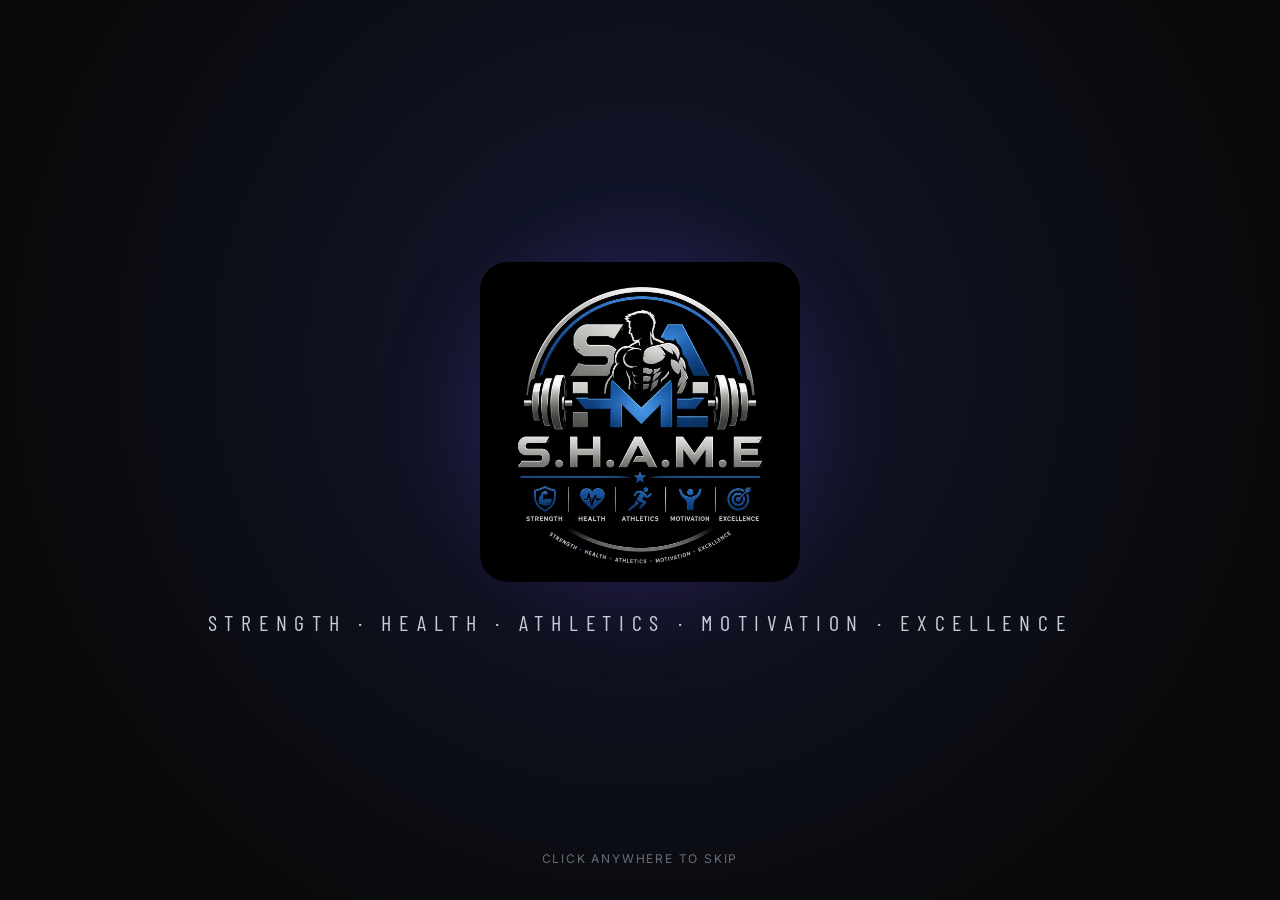
==== commit f49a1d0a: "feat(ui): add premium responsive UI redesign" ====
--- a/dashboard.html
+++ b/dashboard.html
@@ -9,13 +9,14 @@
   <link rel="preconnect" href="https://fonts.gstatic.com" crossorigin />
   <link href="https://fonts.googleapis.com/css2?family=Barlow+Condensed:wght@500;600;700&family=Inter:wght@400;500;600&display=swap" rel="stylesheet" />
   <link rel="stylesheet" href="css/style.css" />
-  <link rel="stylesheet" href="css/workouts.css" />
+  <link rel="stylesheet" href="css/premium.css" />
 
   <!-- GUARDS: must have a session; dashboard is allowed for every role. -->
   <script src="js/auth.js"></script>
   <script>requireAuth(); requirePageAccess("dashboard");</script>
 </head>
 <body>
+  <button type="button" class="btn btn-ghost btn-sm sidebar-toggle" id="sidebarToggle" aria-label="Open navigation menu">☰ Menu</button>
   <div class="app">
 
     <!-- SHARED SIDEBAR. Nav links are rendered by mountSidebar() based on role. -->
@@ -70,15 +71,15 @@
           </div>
         </div>
 
-        <section class="card">
-          <h2 style="font-size:24px;margin-bottom:8px;">Quick links</h2>
-          <p class="subtitle" style="margin-bottom:16px;">Jump straight to your areas.</p>
+        <section class="card premium-panel">
+          <h2 class="section-heading">Quick links</h2>
+          <p class="subtitle section-lead">Jump straight to your areas.</p>
           <div id="quickLinks" style="display:flex; gap:12px; flex-wrap:wrap;"></div>
         </section>
 
-        <section class="card" id="adminMeetingsSection" style="display:none; margin-top:24px;">
-          <h2 style="font-size:24px;margin-bottom:8px;">Upcoming staff meetings</h2>
-          <p class="subtitle" style="margin-bottom:16px;">Internal coordination for the coaching team.</p>
+        <section class="card premium-panel" id="adminMeetingsSection" style="display:none;">
+          <h2 class="section-heading">Upcoming staff meetings</h2>
+          <p class="subtitle section-lead">Internal coordination for the coaching team.</p>
           <div id="adminMeetingsList"></div>
           <a class="btn btn-ghost" href="meetings.html" style="margin-top:12px;">Manage all meetings</a>
         </section>
@@ -86,9 +87,10 @@
 
       <!-- MEMBER VIEW: simpler welcome panel pointing to the timetable. -->
       <div id="memberView" style="display:none;">
-        <section class="card" style="margin-bottom:24px;">
-          <h2 style="font-size:24px;margin-bottom:8px;">Your membership</h2>
-          <p class="subtitle" style="margin-bottom:16px;">Your account and membership details.</p>
+        <div class="dashboard-stack">
+        <section class="card premium-panel">
+          <h2 class="section-heading">Your membership</h2>
+          <p class="subtitle section-lead">Your account and membership details.</p>
           <div id="membershipBadges" style="display:flex; gap:12px; flex-wrap:wrap; margin-bottom:16px;">
             <span class="badge badge-silver">Loading…</span>
           </div>
@@ -97,9 +99,9 @@
           </div>
         </section>
 
-        <section class="card" style="margin-bottom:24px;">
-          <h2 style="font-size:24px;margin-bottom:8px;">Upcoming classes</h2>
-          <p class="subtitle" style="margin-bottom:16px;">Classes you are enrolled in.</p>
+        <section class="card premium-panel">
+          <h2 class="section-heading">Upcoming classes</h2>
+          <p class="subtitle section-lead">Classes you are enrolled in.</p>
           <div id="enrolledClassesList"></div>
           <div class="card-actions">
             <a class="btn btn-primary" href="schedules.html">Browse class schedule</a>
@@ -108,14 +110,15 @@
 
         <!-- MY WORKOUT PROGRAM. Filled by renderWorkoutProgram() from workouts.js:
              the active plan with daily exercises, or a "no active plan" state. -->
-        <section class="card">
-          <h2 style="font-size:24px;margin-bottom:8px;">My Workout Program</h2>
-          <p class="subtitle" style="margin-bottom:16px;">Follow your trainer's plan during your gym session.</p>
+        <section class="card premium-panel">
+          <h2 class="section-heading">My Workout Program</h2>
+          <p class="subtitle section-lead">Follow your trainer's plan during your gym session.</p>
           <div id="workoutContent"></div>
           <div class="card-actions wk-dashboard-footer">
             <a class="btn btn-ghost" href="workouts.html">Open full workout page</a>
           </div>
         </section>
+        </div>
       </div>
     </main>
   </div>
@@ -236,5 +239,6 @@
       }
     }
   </script>
+  <script src="js/ui-enhancements.js"></script>
 </body>
 </html>
--- a/css/style.css
+++ b/css/style.css
@@ -1,5 +1,6 @@
 /* ============================================================
    S.H.A.M.E GYM — shared stylesheet
+   Base design system. Premium UI layer: css/premium.css
    One file shared by every page. Organised top-to-bottom as:
    1) Theme variables  2) Base/reset  3) Layout (sidebar + main)
    4) Components (buttons, forms, cards, tables, badges, modal)
@@ -970,6 +971,20 @@
 }
 .simple-list li:last-child { border-bottom: none; }
 
+.roster-row {
+  display: flex;
+  align-items: center;
+  justify-content: space-between;
+  gap: var(--space-2);
+  padding: 12px 0;
+  border-bottom: 1px solid var(--border);
+}
+.roster-row:last-child { border-bottom: none; }
+.roster-entry-name { font-weight: 600; color: var(--white); }
+.roster-entry-email { font-size: 13px; color: var(--silver); margin-top: 2px; }
+
+#rosterBody { padding-top: var(--space-1); }
+
 .checkbox-list {
   display: flex;
   flex-direction: column;
@@ -999,6 +1014,158 @@
   font-family: var(--font-body);
   font-size: 14px;
   resize: vertical;
+}
+
+/* ---------- 8) WORKOUTS ---------- */
+.wk-overview { margin-bottom: var(--space-3); }
+.wk-plan-name {
+  font-size: 28px;
+  background: linear-gradient(120deg, var(--white), var(--primary));
+  -webkit-background-clip: text;
+  background-clip: text;
+  color: transparent;
+}
+.wk-notes-label {
+  margin-top: var(--space-3);
+  font-size: 12px;
+  letter-spacing: 0.12em;
+  text-transform: uppercase;
+  color: var(--silver);
+}
+.wk-notes {
+  margin-top: 6px;
+  color: var(--white);
+  background: rgba(46, 91, 255, 0.08);
+  border: 1px solid var(--border);
+  border-left: 3px solid var(--primary);
+  border-radius: var(--radius-control);
+  padding: 12px 14px;
+  font-size: 14px;
+}
+.wk-progress-text {
+  margin-top: var(--space-3);
+  font-size: 13px;
+  color: var(--silver);
+}
+.wk-progress-bar {
+  margin-top: 8px;
+  height: 8px;
+  background: var(--bg);
+  border: 1px solid var(--border);
+  border-radius: 999px;
+  overflow: hidden;
+}
+.wk-progress-fill {
+  height: 100%;
+  background: linear-gradient(120deg, var(--primary), var(--success));
+  border-radius: 999px;
+  transition: width 0.4s ease;
+}
+
+.wk-day-grid {
+  display: grid;
+  grid-template-columns: repeat(auto-fill, minmax(280px, 1fr));
+  gap: var(--space-3);
+}
+#workoutContent .wk-day-grid { margin-bottom: var(--space-3); }
+.wk-dashboard-footer.card-actions { margin-top: var(--space-3); padding-top: var(--space-2); }
+.wk-day-card {
+  background-color: var(--bg-elevated);
+  border: 1px solid var(--border);
+  border-radius: var(--radius-card);
+  padding: var(--space-3);
+  display: flex;
+  flex-direction: column;
+  transition: border-color 0.2s ease, transform 0.12s ease;
+}
+.wk-day-card:hover { transform: translateY(-2px); }
+.wk-day-card.is-complete { border-color: rgba(46, 230, 168, 0.45); }
+.wk-day-head {
+  display: flex;
+  align-items: center;
+  justify-content: space-between;
+  gap: var(--space-1);
+  margin-bottom: var(--space-2);
+}
+.wk-day-title { font-size: 22px; }
+
+.wk-exercise-list { list-style: none; flex: 1; margin-bottom: var(--space-3); }
+.wk-exercise {
+  display: flex;
+  align-items: baseline;
+  justify-content: space-between;
+  gap: var(--space-1);
+  padding: 10px 0;
+  border-bottom: 1px solid var(--border);
+}
+.wk-exercise:last-child { border-bottom: none; }
+.wk-exercise-name { font-weight: 600; color: var(--white); }
+.wk-exercise-detail {
+  font-size: 13px;
+  color: var(--silver);
+  white-space: nowrap;
+  font-variant-numeric: tabular-nums;
+}
+
+.wk-empty { text-align: center; padding: var(--space-4); }
+
+.modal-wide {
+  max-width: 720px;
+  max-height: 90vh;
+  overflow-y: auto;
+}
+#pNotes {
+  width: 100%;
+  min-height: 80px;
+  padding: 10px 12px;
+  background: var(--bg);
+  border: 1px solid var(--border);
+  border-radius: var(--radius-control);
+  color: var(--white);
+  font-family: var(--font-body);
+  font-size: 14px;
+  resize: vertical;
+}
+.wk-form-section { margin-top: var(--space-3); }
+.wk-form-section-head {
+  display: flex;
+  align-items: center;
+  justify-content: space-between;
+  gap: var(--space-2);
+  margin-bottom: var(--space-2);
+}
+.wk-form-section-head h3 {
+  font-family: var(--font-display);
+  font-size: 20px;
+  text-transform: uppercase;
+}
+.wk-form-day {
+  margin-bottom: var(--space-2);
+  padding: var(--space-2);
+}
+.wk-form-day-head {
+  display: grid;
+  grid-template-columns: 1fr 1fr auto;
+  gap: var(--space-1);
+  margin-bottom: var(--space-2);
+}
+.wk-form-day-head input {
+  width: 100%;
+}
+.wk-form-exercises { display: flex; flex-direction: column; gap: 8px; margin-bottom: var(--space-1); }
+.wk-form-exercise {
+  display: grid;
+  grid-template-columns: 1fr 80px 80px auto;
+  gap: 8px;
+  align-items: center;
+}
+.wk-form-exercise input {
+  width: 100%;
+}
+
+@media (max-width: 760px) {
+  .wk-form-day-head { grid-template-columns: 1fr; }
+  .wk-form-exercise { grid-template-columns: 1fr 1fr; }
 }
 
 /* Accessibility: people who prefer reduced motion get no decorative motion. */
--- a/css/premium.css
+++ b/css/premium.css
@@ -0,0 +1,517 @@
+/* ============================================================
+   S.H.A.M.E GYM — Premium UI layer (ui-ux-redesign-v1)
+   Extends style.css tokens. Load after style.css on every page.
+   ============================================================ */
+
+:root {
+  --bg-soft: #0E0E12;
+  --surface: rgba(18, 18, 24, 0.72);
+  --surface-glass: rgba(22, 22, 30, 0.55);
+  --text: var(--white);
+  --text-muted: var(--silver);
+  --text-soft: rgba(199, 204, 212, 0.65);
+  --primary-hover: #4A73FF;
+  --primary-soft: rgba(var(--primary-rgb), 0.14);
+  --accent: var(--purple);
+  --accent-soft: rgba(var(--purple-rgb), 0.18);
+  --warning: #FFB84D;
+  --border-soft: rgba(255, 255, 255, 0.05);
+  --shadow: 0 8px 32px rgba(0, 0, 0, 0.35);
+  --shadow-lg: 0 24px 64px rgba(0, 0, 0, 0.55);
+  --radius-sm: 8px;
+  --radius-md: 12px;
+  --radius-lg: 16px;
+  --radius-xl: 22px;
+  --transition-fast: 0.15s ease;
+  --transition-normal: 0.28s cubic-bezier(0.2, 0.8, 0.2, 1);
+}
+
+/* Ambient background depth */
+body::before {
+  content: "";
+  position: fixed;
+  inset: 0;
+  pointer-events: none;
+  z-index: -1;
+  background:
+    radial-gradient(ellipse 80% 50% at 20% -10%, rgba(var(--primary-rgb), 0.12), transparent 55%),
+    radial-gradient(ellipse 60% 40% at 90% 20%, rgba(var(--purple-rgb), 0.10), transparent 50%),
+    radial-gradient(ellipse 50% 30% at 50% 100%, rgba(var(--primary-rgb), 0.06), transparent 60%);
+}
+
+body::after {
+  content: "";
+  position: fixed;
+  inset: 0;
+  pointer-events: none;
+  z-index: -1;
+  opacity: 0.35;
+  background-image: url("data:image/svg+xml,%3Csvg viewBox='0 0 256 256' xmlns='http://www.w3.org/2000/svg'%3E%3Cfilter id='n'%3E%3CfeTurbulence type='fractalNoise' baseFrequency='0.85' numOctaves='4' stitchTiles='stitch'/%3E%3C/filter%3E%3Crect width='100%25' height='100%25' filter='url(%23n)' opacity='0.04'/%3E%3C/svg%3E");
+}
+
+/* ---------- Scroll reveal ---------- */
+.reveal {
+  opacity: 0;
+  transform: translateY(18px);
+  transition: opacity 0.55s var(--transition-normal), transform 0.55s var(--transition-normal);
+}
+.reveal.is-visible {
+  opacity: 1;
+  transform: translateY(0);
+}
+
+/* ---------- Sidebar premium ---------- */
+.sidebar {
+  background: var(--surface-glass);
+  backdrop-filter: blur(20px) saturate(1.2);
+  -webkit-backdrop-filter: blur(20px) saturate(1.2);
+  border-right: 1px solid var(--border-soft);
+  box-shadow: 4px 0 40px rgba(0, 0, 0, 0.25);
+  z-index: 40;
+}
+
+.sidebar-brand img {
+  box-shadow: 0 4px 20px rgba(var(--primary-rgb), 0.25);
+  border: 1px solid var(--border-soft);
+}
+
+.nav-link {
+  border: 1px solid transparent;
+  transition: background-color var(--transition-fast), color var(--transition-fast),
+              transform var(--transition-fast), border-color var(--transition-fast);
+}
+.nav-link:hover {
+  transform: translateX(3px);
+  border-color: var(--border-soft);
+}
+.nav-link.active {
+  border-color: rgba(var(--primary-rgb), 0.25);
+  box-shadow: inset 0 0 24px rgba(var(--primary-rgb), 0.08);
+}
+
+.sidebar-toggle {
+  display: none;
+  position: fixed;
+  top: 14px;
+  left: 14px;
+  z-index: 45;
+  backdrop-filter: blur(12px);
+  background: var(--surface-glass) !important;
+}
+
+.sidebar-overlay {
+  display: none;
+  position: fixed;
+  inset: 0;
+  background: rgba(0, 0, 0, 0.55);
+  backdrop-filter: blur(2px);
+  z-index: 35;
+}
+
+body.sidebar-open .sidebar-overlay { display: block; }
+
+/* ---------- Main / page header ---------- */
+.main {
+  position: relative;
+}
+
+.page-header h1 {
+  font-size: clamp(28px, 4vw, 40px);
+  background: linear-gradient(120deg, var(--white) 0%, var(--silver) 45%, var(--primary) 100%);
+  -webkit-background-clip: text;
+  background-clip: text;
+  color: transparent;
+}
+
+.page-header .subtitle {
+  font-size: 15px;
+  max-width: 52ch;
+  line-height: 1.55;
+}
+
+#headerRoleBadge {
+  padding: 8px 16px;
+  font-size: 13px;
+  letter-spacing: 0.06em;
+}
+
+/* ---------- Cards & surfaces ---------- */
+.card,
+.stat-card,
+.trainer-card,
+.table-wrap,
+.login-card {
+  background: var(--surface);
+  backdrop-filter: blur(12px);
+  -webkit-backdrop-filter: blur(12px);
+  border: 1px solid var(--border-soft);
+  box-shadow: var(--shadow);
+  transition: transform var(--transition-fast), box-shadow var(--transition-normal),
+              border-color var(--transition-fast);
+}
+
+.card:hover,
+.stat-card:hover {
+  border-color: rgba(var(--primary-rgb), 0.2);
+}
+
+.premium-panel {
+  position: relative;
+  overflow: hidden;
+}
+.premium-panel::before {
+  content: "";
+  position: absolute;
+  top: 0;
+  left: 0;
+  right: 0;
+  height: 1px;
+  background: linear-gradient(90deg, transparent, rgba(var(--primary-rgb), 0.45), transparent);
+  opacity: 0.7;
+}
+
+.section-heading {
+  font-size: 22px;
+  margin-bottom: 8px;
+  letter-spacing: 0.06em;
+}
+
+.section-lead {
+  margin-bottom: 16px;
+}
+
+.dashboard-stack {
+  display: flex;
+  flex-direction: column;
+  gap: var(--space-3);
+}
+
+.dashboard-stack .card {
+  margin-bottom: 0 !important;
+}
+
+/* ---------- Stat cards ---------- */
+.stat-card {
+  border-radius: var(--radius-lg);
+}
+.stat-card::after {
+  content: "";
+  position: absolute;
+  top: -40%;
+  right: -20%;
+  width: 120px;
+  height: 120px;
+  border-radius: 50%;
+  background: radial-gradient(circle, rgba(var(--primary-rgb), 0.15), transparent 70%);
+  pointer-events: none;
+}
+.stat-icon {
+  border-radius: var(--radius-md);
+  box-shadow: 0 4px 16px rgba(var(--primary-rgb), 0.15);
+}
+
+/* ---------- Buttons ---------- */
+.btn {
+  letter-spacing: 0.02em;
+  position: relative;
+  overflow: hidden;
+}
+.btn-primary {
+  background: linear-gradient(135deg, var(--primary) 0%, var(--primary-dark) 50%, var(--purple) 120%);
+  box-shadow: 0 4px 16px rgba(var(--primary-rgb), 0.3);
+}
+.btn-primary:hover {
+  box-shadow: 0 8px 28px rgba(var(--primary-rgb), 0.45);
+  transform: translateY(-2px);
+}
+.btn-primary.btn-pressed {
+  transform: scale(0.97);
+}
+.btn-success {
+  background: linear-gradient(135deg, var(--success), #1BC98A);
+  border-color: rgba(46, 230, 168, 0.4);
+  color: #042818;
+}
+.btn-secondary {
+  background: var(--primary-soft);
+  border-color: rgba(var(--primary-rgb), 0.35);
+  color: var(--white);
+}
+
+/* ---------- Forms ---------- */
+.field label {
+  letter-spacing: 0.04em;
+  text-transform: uppercase;
+  font-size: 11px;
+}
+.field input:focus,
+.field select:focus,
+.phone-country:focus,
+#pNotes:focus,
+#mtNotes:focus {
+  box-shadow: 0 0 0 3px rgba(var(--primary-rgb), 0.22), 0 0 20px rgba(var(--primary-rgb), 0.08);
+}
+
+/* ---------- Tables ---------- */
+.table-wrap {
+  border-radius: var(--radius-lg);
+  overflow: auto;
+}
+thead th {
+  position: sticky;
+  top: 0;
+  z-index: 2;
+  backdrop-filter: blur(8px);
+  background: rgba(10, 10, 14, 0.85);
+}
+tbody tr {
+  transition: background-color var(--transition-fast), transform var(--transition-fast);
+}
+tbody tr:hover {
+  background-color: rgba(var(--primary-rgb), 0.04);
+}
+
+/* ---------- Modals ---------- */
+.modal-backdrop {
+  background: rgba(4, 4, 8, 0.78);
+  backdrop-filter: blur(8px);
+}
+.modal-backdrop.open .modal {
+  animation: premium-modal-in 0.35s cubic-bezier(0.16, 1, 0.3, 1);
+}
+.modal {
+  background: var(--surface);
+  backdrop-filter: blur(24px);
+  border: 1px solid rgba(var(--primary-rgb), 0.15);
+  border-radius: var(--radius-lg);
+  box-shadow: var(--shadow-lg);
+}
+.modal-close {
+  width: 36px;
+  height: 36px;
+  border-radius: var(--radius-sm);
+  display: flex;
+  align-items: center;
+  justify-content: center;
+  transition: background-color var(--transition-fast), color var(--transition-fast);
+}
+.modal-close:hover {
+  background: var(--bg-hover);
+}
+
+@keyframes premium-modal-in {
+  from { opacity: 0; transform: translateY(16px) scale(0.96); }
+  to { opacity: 1; transform: translateY(0) scale(1); }
+}
+
+/* ---------- Login ---------- */
+.login-wrap {
+  position: relative;
+}
+.login-card {
+  max-width: 420px;
+  border-radius: var(--radius-xl);
+  border: 1px solid rgba(var(--primary-rgb), 0.15);
+}
+.login-card h1 {
+  background: linear-gradient(120deg, var(--white), var(--primary));
+  -webkit-background-clip: text;
+  background-clip: text;
+  color: transparent;
+}
+.login-ambient {
+  position: fixed;
+  border-radius: 50%;
+  filter: blur(80px);
+  pointer-events: none;
+  z-index: -1;
+}
+.login-ambient-a {
+  width: 320px;
+  height: 320px;
+  top: 10%;
+  left: 15%;
+  background: rgba(var(--primary-rgb), 0.12);
+  animation: ambient-float 8s ease-in-out infinite alternate;
+}
+.login-ambient-b {
+  width: 280px;
+  height: 280px;
+  bottom: 15%;
+  right: 12%;
+  background: rgba(var(--purple-rgb), 0.10);
+  animation: ambient-float 10s ease-in-out infinite alternate-reverse;
+}
+
+@keyframes ambient-float {
+  from { transform: translate(0, 0) scale(1); }
+  to { transform: translate(20px, -15px) scale(1.08); }
+}
+
+.demo-hint {
+  background: rgba(255, 255, 255, 0.02);
+  transition: border-color var(--transition-fast);
+}
+.demo-hint[open] {
+  border-color: rgba(var(--primary-rgb), 0.25);
+}
+
+/* ---------- Trainer cards ---------- */
+.trainer-card {
+  border-radius: var(--radius-lg);
+}
+.trainer-avatar {
+  box-shadow: 0 8px 24px rgba(var(--primary-rgb), 0.35);
+}
+
+/* ---------- Badges ---------- */
+.badge {
+  backdrop-filter: blur(4px);
+}
+
+/* ---------- Toast ---------- */
+.toast {
+  backdrop-filter: blur(12px);
+  border-radius: var(--radius-md);
+  box-shadow: var(--shadow-lg);
+}
+
+/* ---------- Empty states ---------- */
+.empty-state {
+  padding: var(--space-4) var(--space-3);
+}
+.empty-state .empty-title {
+  font-size: 24px;
+  letter-spacing: 0.08em;
+}
+
+/* ---------- Roster ---------- */
+.roster-row {
+  border-radius: var(--radius-sm);
+  padding-left: 8px;
+  padding-right: 8px;
+  transition: background-color var(--transition-fast);
+}
+.roster-row:hover {
+  background: rgba(var(--primary-rgb), 0.04);
+}
+
+/* ---------- Splash ---------- */
+.splash {
+  background: radial-gradient(circle at 50% 40%, #121830 0%, var(--bg) 75%);
+}
+
+/* ---------- Quick links ---------- */
+#quickLinks .btn {
+  min-width: 140px;
+}
+
+/* ---------- Workouts ---------- */
+.wk-day-card {
+  backdrop-filter: blur(8px);
+  border-radius: var(--radius-lg);
+}
+.wk-plan-name {
+  font-size: clamp(22px, 3vw, 28px);
+}
+
+/* ---------- Reduced motion (required) ---------- */
+@media (prefers-reduced-motion: reduce) {
+  *,
+  *::before,
+  *::after {
+    animation: none !important;
+    transition: none !important;
+    scroll-behavior: auto !important;
+  }
+  .reveal {
+    opacity: 1;
+    transform: none;
+  }
+}
+
+/* ---------- Responsive: mobile sidebar drawer ---------- */
+@media (max-width: 768px) {
+  .sidebar-toggle {
+    display: inline-flex;
+    align-items: center;
+    gap: 6px;
+  }
+
+  .sidebar {
+    position: fixed;
+    top: 0;
+    left: 0;
+    width: min(280px, 88vw);
+    height: 100vh;
+    transform: translateX(-105%);
+    transition: transform var(--transition-normal);
+    flex-direction: column;
+    flex-wrap: nowrap;
+  }
+
+  body.sidebar-open .sidebar {
+    transform: translateX(0);
+  }
+
+  .nav {
+    flex-direction: column;
+    flex-wrap: nowrap;
+    flex: 1;
+    margin-top: var(--space-3);
+  }
+
+  .sidebar-user {
+    flex: 0 0 auto;
+  }
+
+  .main {
+    margin-left: 0;
+    width: 100%;
+    padding: var(--space-3) var(--space-2);
+    padding-top: 56px;
+  }
+
+  .page-header {
+    flex-direction: column;
+    align-items: flex-start;
+  }
+
+  .stats-grid {
+    grid-template-columns: 1fr;
+  }
+
+  .cards-grid {
+    grid-template-columns: 1fr;
+  }
+
+  .table-wrap {
+    overflow-x: auto;
+  }
+
+  table {
+    min-width: 640px;
+  }
+
+  .login-card {
+    padding: var(--space-3);
+  }
+}
+
+@media (min-width: 769px) {
+  body.sidebar-open .sidebar-overlay {
+    display: none !important;
+  }
+}
+
+@media (max-width: 430px) {
+  .page-header h1 {
+    font-size: 26px;
+  }
+  .stat-card .stat-value {
+    font-size: 40px;
+  }
+  .btn {
+    padding: 10px 14px;
+  }
+}
